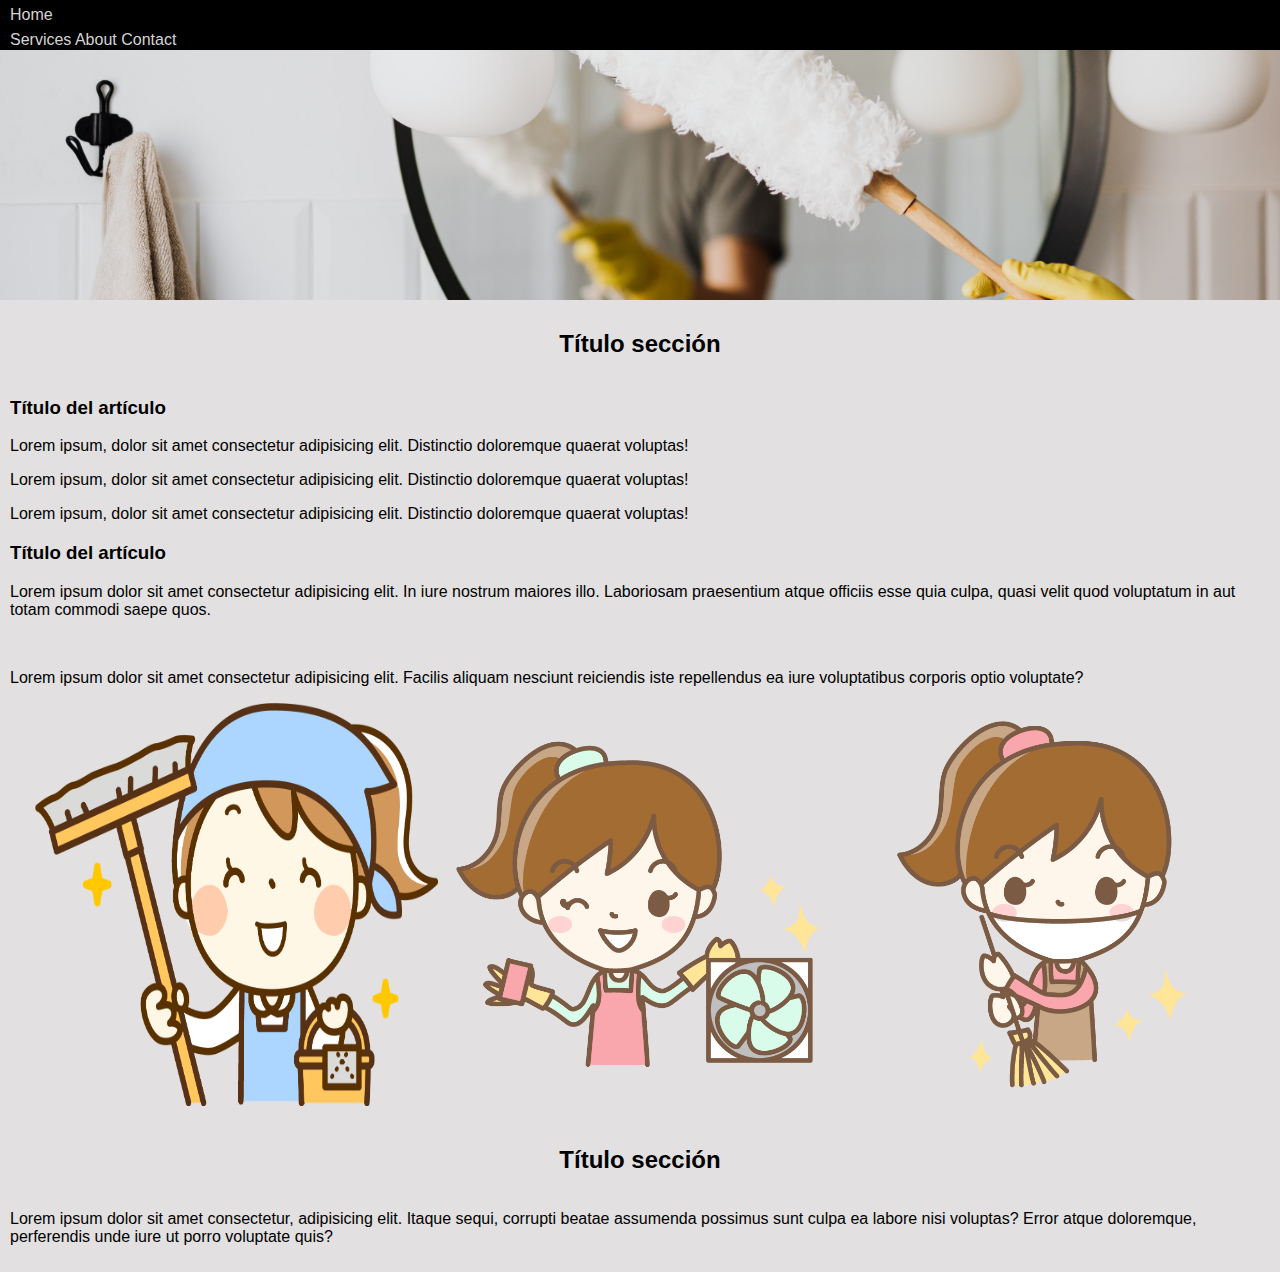
==== index.html @ b8fd3d29 "a" ====
<!DOCTYPE html>
<html lang="en">

<head>
    <meta charset="UTF-8">
    <meta http-equiv="X-UA-Compatible" content="IE=edge">
    <meta name="viewport" content="width=device-width, initial-scale=1.0">
    <title>Diseño web responsive</title>
    <link rel="stylesheet" href="plantillaResponsive.css">
    <link rel="stylesheet" href="https://cdn.jsdelivr.net/npm/bootstrap-icons@1.9.1/font/bootstrap-icons.css">


</head>

<body>
    <div>
        <div class="banner">
            <div class="menu">

                <a href="javascript:void(0);">Home</a>
                <div id="desplegable">
                    <a href="javascript:void(0);">Services</a>
                    <a href="javascript:void(0);">About</a>
                    <a href="javascript:void(0);">Contact</a>
                </div>
                <div id="btnHam">
                    <button id="hamburguer" onclick="displayMenu()">
                        <div></div>
                        <div></div>
                        <div></div>
                    </button>
                </div>
            </div>
        </div>



        <div class="container">

            <div class="section">
                <h2>Título sección</h2>
                <div>
                    <div class="article">
                        <h3>Título del artículo</h3>
                        <p>Lorem ipsum, dolor sit amet consectetur adipisicing elit. Distinctio doloremque quaerat
                            voluptas!

                        </p>
                        <p>Lorem ipsum, dolor sit amet consectetur adipisicing elit. Distinctio doloremque quaerat
                            voluptas!

                        </p>
                        <p>Lorem ipsum, dolor sit amet consectetur adipisicing elit. Distinctio doloremque quaerat
                            voluptas!

                        </p>
                    </div>
                    <div class="article">
                        <h3>Título del artículo</h3>
                        <p>Lorem ipsum dolor sit amet consectetur adipisicing elit. In iure nostrum maiores illo.
                            Laboriosam
                            praesentium atque officiis esse quia culpa, quasi velit quod voluptatum in aut totam commodi
                            saepe quos.

                        </p>
                        <img src="/Images/limp1.jpg" alt="">
                    </div>
                    <p>Lorem ipsum dolor sit amet consectetur adipisicing elit. Facilis aliquam nesciunt reiciendis iste repellendus ea iure voluptatibus corporis optio voluptate?</p>
                    <div class="carousel">
                        <img src="/Images/cleaning1.png" alt="">
                        <img src="/Images/cleaning2.png" alt="">
                        <img src="/Images/cleaning3.png" alt="">
                    </div>
                </div>
            </div>

            <div class="section">
                <h2>Título sección</h2>
                <img src="./img/licensed-image.jfif" alt="">
                <p>Lorem ipsum dolor sit amet consectetur, adipisicing elit. Itaque sequi, corrupti beatae assumenda
                    possimus sunt culpa ea labore nisi voluptas? Error atque doloremque, perferendis unde iure ut porro
                    voluptate quis?

                </p>
            </div>

            <div class="footer">
                <div>Info de contacto</div>
                <div>RRSS</div>
            </div>
        </div>

</body>

<script>
    var menu = document.getElementById('desplegable');
    var hamburguer = document.getElementById('hamburguer');
    function displayMenu() {
        if (menu.style.display == 'flex') {
            menu.style.display = 'none';
            hamburguer.classList.remove('ham');
        }
        else {
            menu.style.display = 'flex';
            hamburguer.classList.add('ham');
        }
    }
</script>

</html>
---- plantillaResponsive.css ----
/* *{
    padding: 0;
    margin: 0;
} */

body {
    font-family: Verdana, Geneva, Tahoma, sans-serif;
    /* width: 97.5vw; */
    margin: 0;
    background-color: rgb(226, 224, 224);
    
}

nav{
    display: flex;
    justify-content: space-between;
    height: 0;
}

.navDown{
    display: flex;
    flex-direction: row;
}

.logo{
    height: 0;
    margin-left: 5px;
    color: bisque;
    font-size: 20px;
}

.bar{
    display: flex;
    flex-direction: row;  
}

.bar > div{
    padding: 15px;
    font-size: 20px;
    
}

.bar a{
    color: bisque;
    cursor: pointer;
    text-decoration: none;
}

.banner {
    width: 100%;
    height: 300px;
    background-image: url(./Images/limp2.jpg);
    background-position: center;
    background-repeat: no-repeat;
    background-size: cover;
}

.menu {
    
    background-color: black;
    color: lightgrey;

    position: relative;

    min-height: 50px;

    display: flex;
    padding: 0 10px;
    justify-content: space-around;
    align-items: flex-start;

    flex-direction: column;
}

.menu a {
    margin: 5px 0;
    text-decoration: none;
    color: lightgray;
}

#desplegable {
    display: none;
    justify-self: flex-end;

    /* display: flex; */
    flex-direction: column;

    transition: all 0.5s;
}

#btnHam {
    position: absolute;
    right: 1%;
    top: 10px;
}

#hamburguer {
    /* padding: 10px; */
    

    display: flex;
    flex-direction: column;
    width: 3rem;
    height: 3rem;
    border: 0;
    /* margin-top: 20px; */
    background: transparent;
    gap: .65rem;
}

#hamburguer div {
    background: white;
    height: 2px;
    width: 100%;
    border-radius: 5px;
    transition: all .5s;
    transform-origin: left;
}

/* Con el script le ponemos la clase "ham" a la hamburguesa para que haga la X */

.ham div:first-child {
    transform: rotate(45deg);
}

.ham div:nth-child(2) {
    opacity: 0;
}

.ham div:last-child {
    transform: rotate(-45deg);
}



.section {
    padding: 10px;
}

img {
    /* width: 50px;
    height: 33.34px; */

    width: 100%;
    height: auto;
}

.footer {
    display: none;
}


@media screen and (min-width: 420px) {
    /* tamaño mediano de pantalla */

    .section {
        display: flex;
        align-items: center;
        justify-content: center;
        flex-direction: column;

        /* background-color: cadetblue; */
    }

    .carousel {
        width: 100%;
        display: flex;
        flex-direction: row;
        justify-content: center;
    }

    .carousel img {
        width: 32%;
    }

    

    
}

@media screen and (max-width: 720px) {
    .bar{
        display: flex;
        flex-direction: column;  
    }

    .screenDisplay{
        display: none;
    }

    .phoneDisplay{
        display: block;
        
    }
}

@media screen and (min-width: 720px) {

    /* tamaño grande de pantalla */
    .banner {
        background-image: url(./Images/limp3.jpg);
    }

    #desplegable {
        display: block;
    }

    #hamburguer {
        display: none;
    }

    .screenDisplay{
        display: block;
    }

    .phoneDisplay{
        display: none;
    }

    .selec{
        transition: all 0.5s ease-out;
    }
    
    .selec:hover{
        font-size: 25px;
        display: block;
    }

    .selec > a:hover{
        color:rgb(224, 166, 145)
    }
}
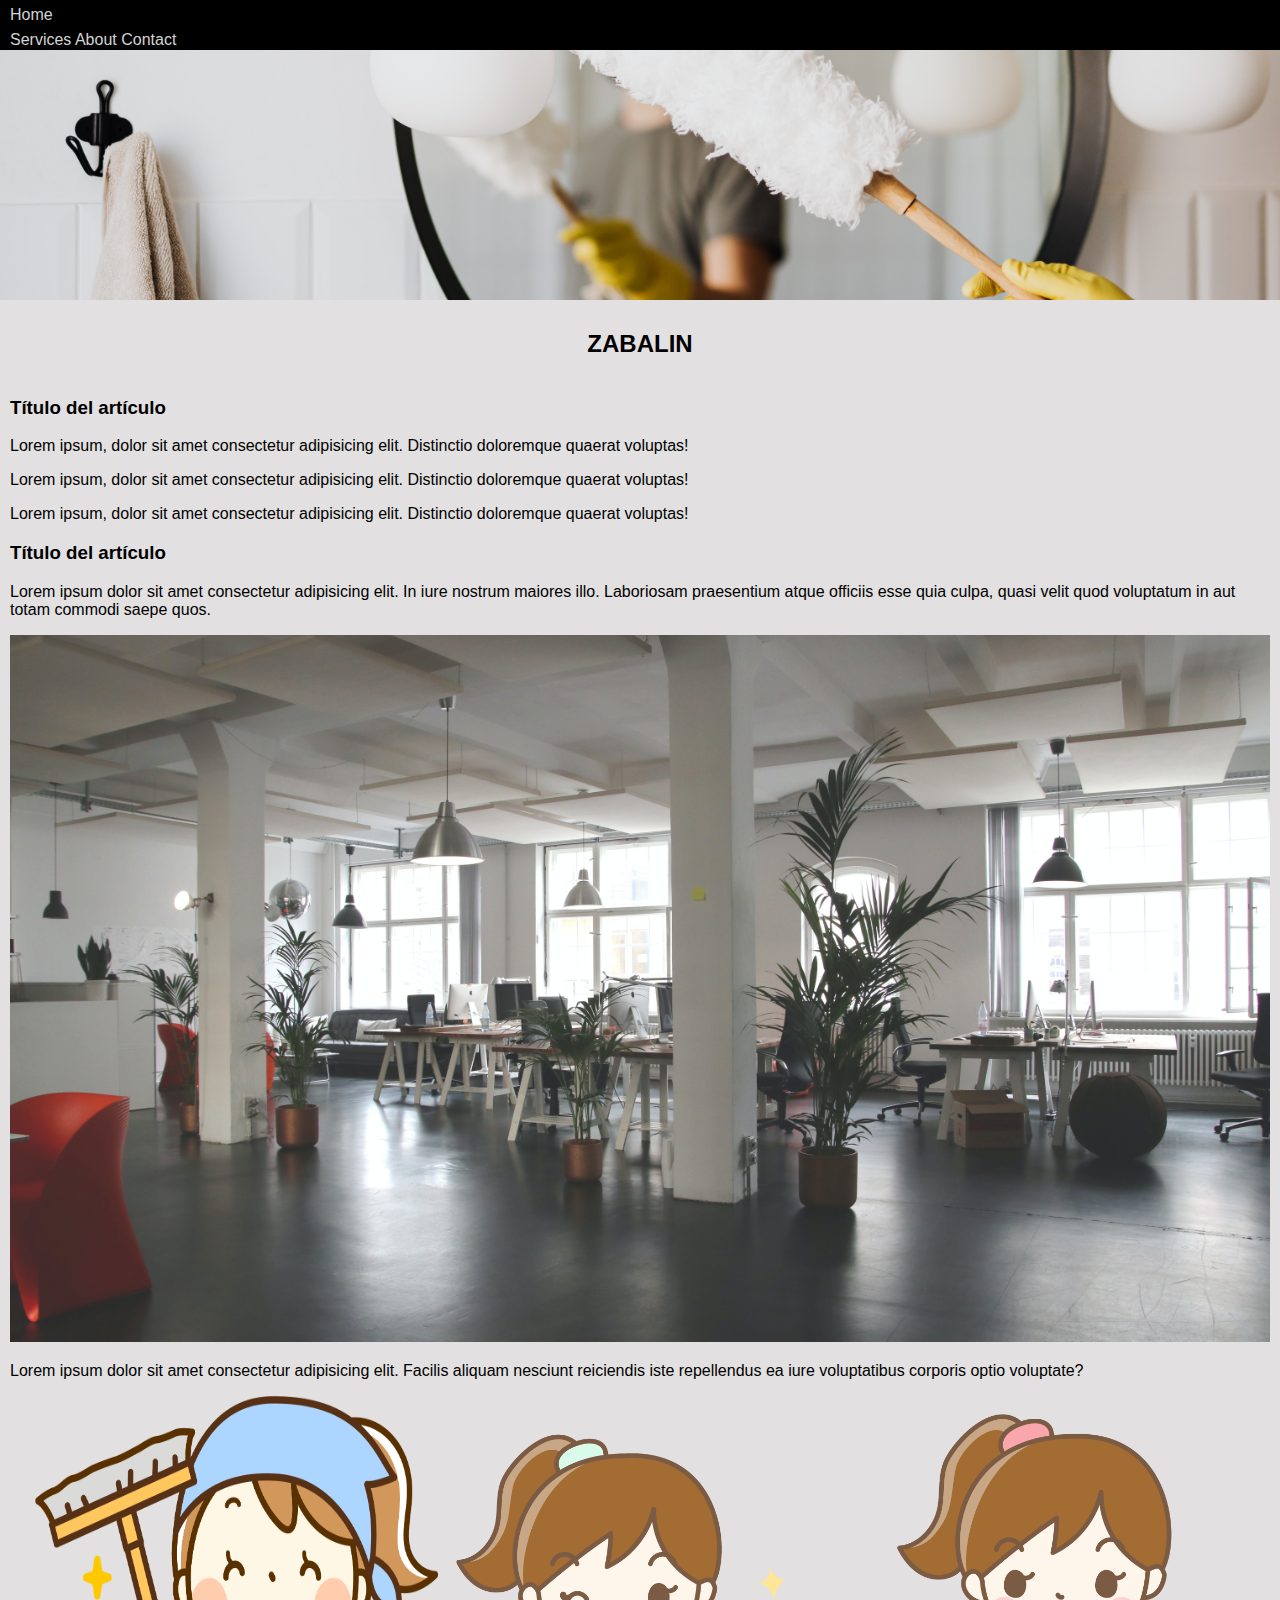
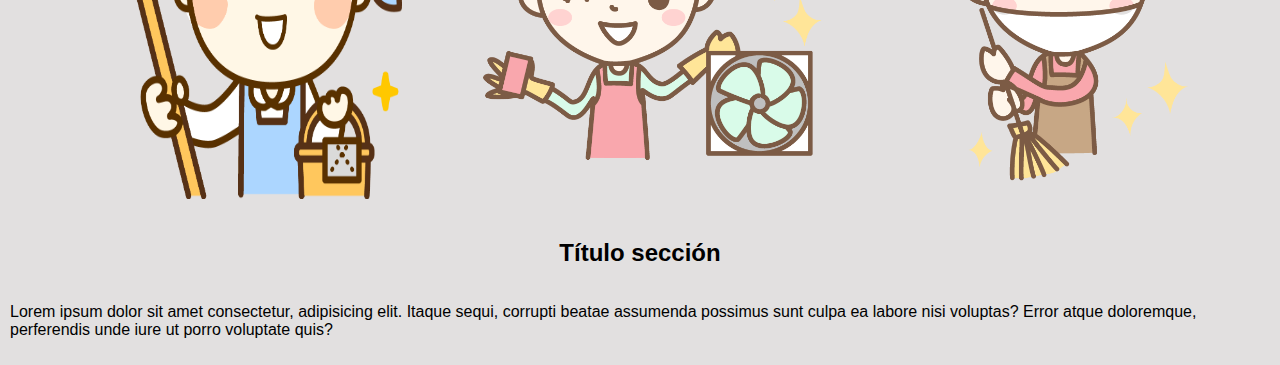
==== commit c5095715: "parapagina" ====
--- a/index.html
+++ b/index.html
@@ -5,7 +5,7 @@
     <meta charset="UTF-8">
     <meta http-equiv="X-UA-Compatible" content="IE=edge">
     <meta name="viewport" content="width=device-width, initial-scale=1.0">
-    <title>Diseño web responsive</title>
+    <title>Zabalin</title>
     <link rel="stylesheet" href="plantillaResponsive.css">
     <link rel="stylesheet" href="https://cdn.jsdelivr.net/npm/bootstrap-icons@1.9.1/font/bootstrap-icons.css">
 
@@ -19,7 +19,7 @@
 
                 <a href="javascript:void(0);">Home</a>
                 <div id="desplegable">
-                    <a href="javascript:void(0);">Services</a>
+                    <a href="/paginaAbout.html">Services</a>
                     <a href="javascript:void(0);">About</a>
                     <a href="javascript:void(0);">Contact</a>
                 </div>
@@ -38,7 +38,7 @@
         <div class="container">
 
             <div class="section">
-                <h2>Título sección</h2>
+                <h2>ZABALIN</h2>
                 <div>
                     <div class="article">
                         <h3>Título del artículo</h3>
@@ -63,7 +63,7 @@
                             saepe quos.
 
                         </p>
-                        <img src="/Images/limp1.jpg" alt="">
+                        <img id="img1" src="/Images/limp4.jpg" alt="">
                     </div>
                     <p>Lorem ipsum dolor sit amet consectetur adipisicing elit. Facilis aliquam nesciunt reiciendis iste repellendus ea iure voluptatibus corporis optio voluptate?</p>
                     <div class="carousel">
--- a/plantillaResponsive.css
+++ b/plantillaResponsive.css
@@ -16,6 +16,11 @@
     justify-content: space-between;
     height: 0;
 }
+
+/* #img1{
+    width: 25%;
+    height: auto;
+} */
 
 .navDown{
     display: flex;
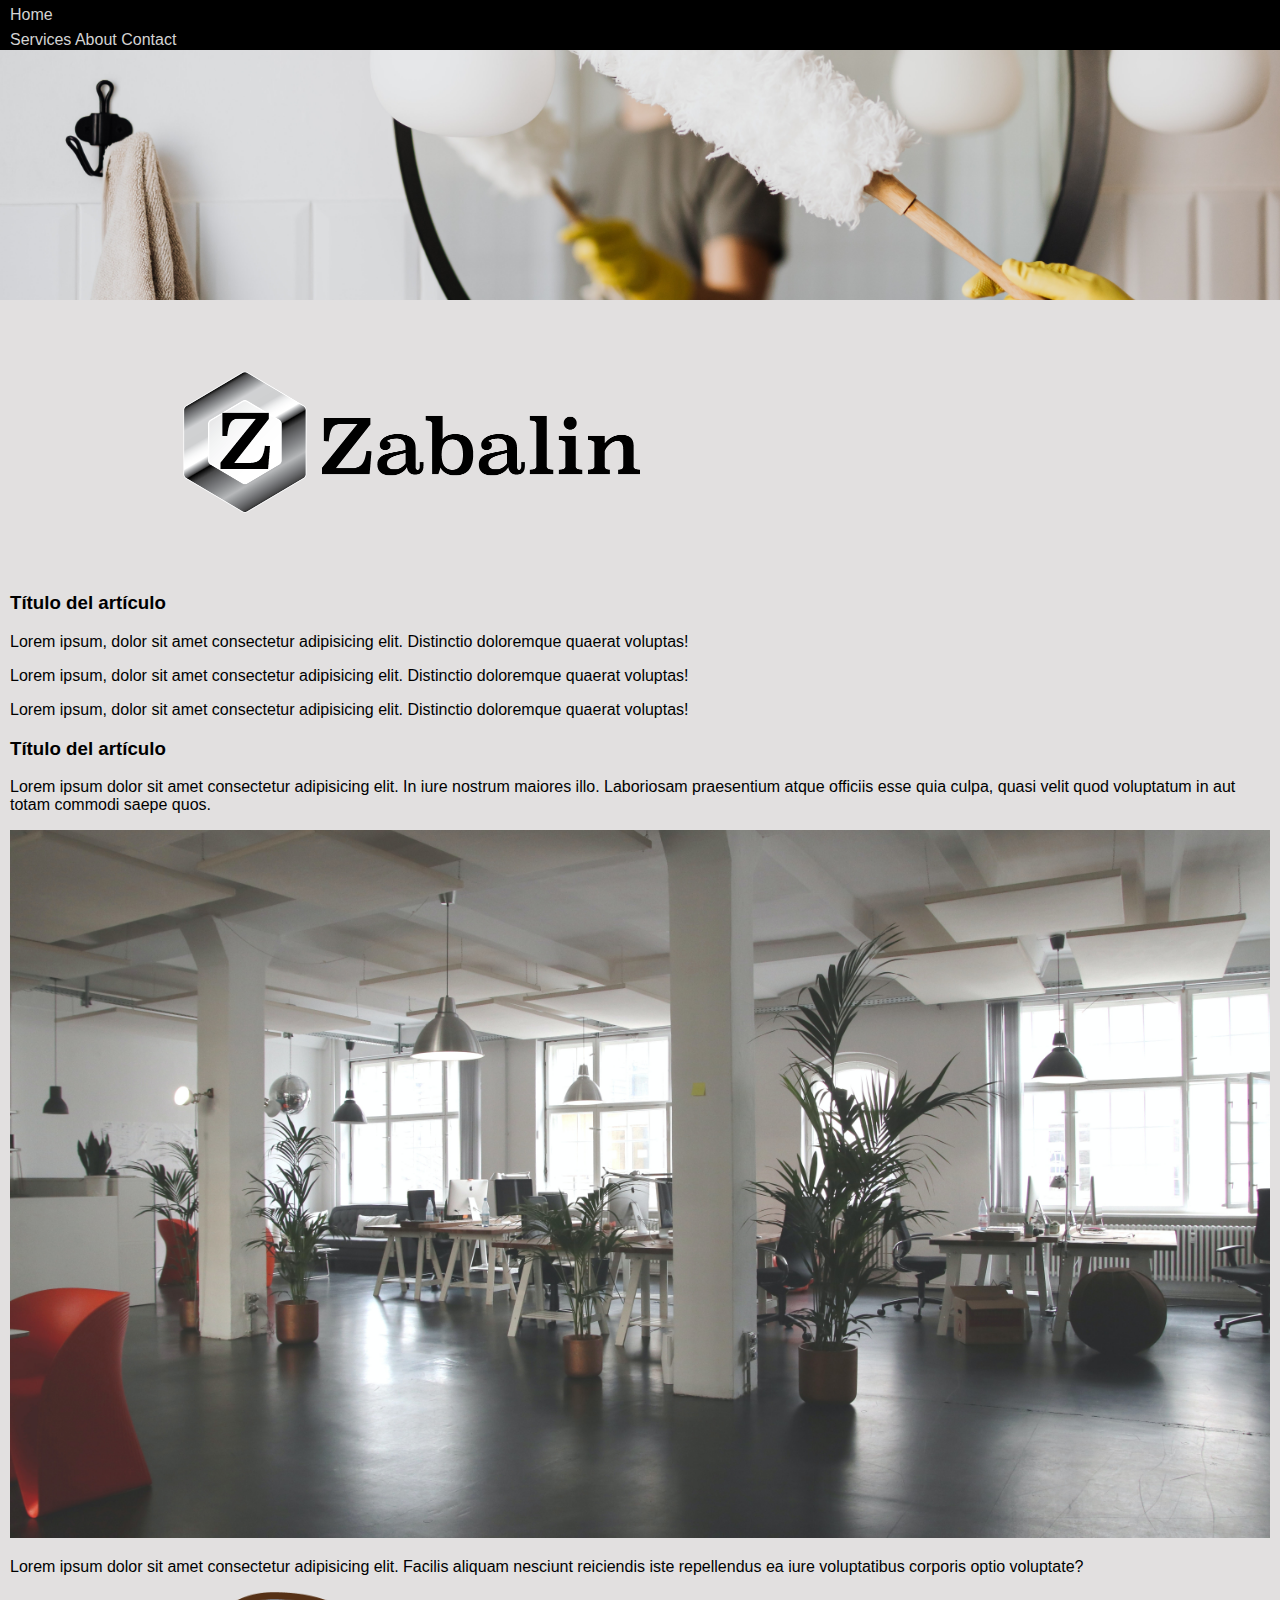
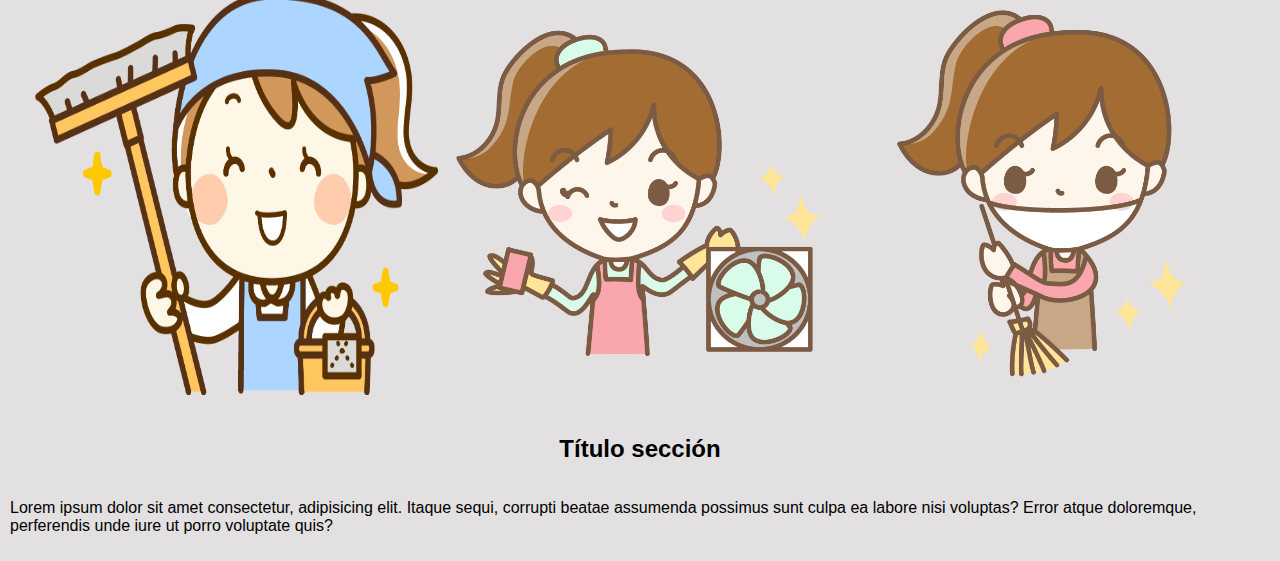
==== commit db12c41b: "parapag2" ====
--- a/index.html
+++ b/index.html
@@ -38,7 +38,8 @@
         <div class="container">
 
             <div class="section">
-                <h2>ZABALIN</h2>
+                <div><img id="img2" src="/Images/zabalimp_BN.png" alt=""></div>
+                <!-- <h2>ZABALIN</h2> -->
                 <div>
                     <div class="article">
                         <h3>Título del artículo</h3>
--- a/plantillaResponsive.css
+++ b/plantillaResponsive.css
@@ -17,10 +17,13 @@
     height: 0;
 }
 
-/* #img1{
-    width: 25%;
+#img2{
+    width: 50%;
     height: auto;
-} */
+    display: flex;
+    justify-content: center;
+    align-items: center;
+}
 
 .navDown{
     display: flex;
